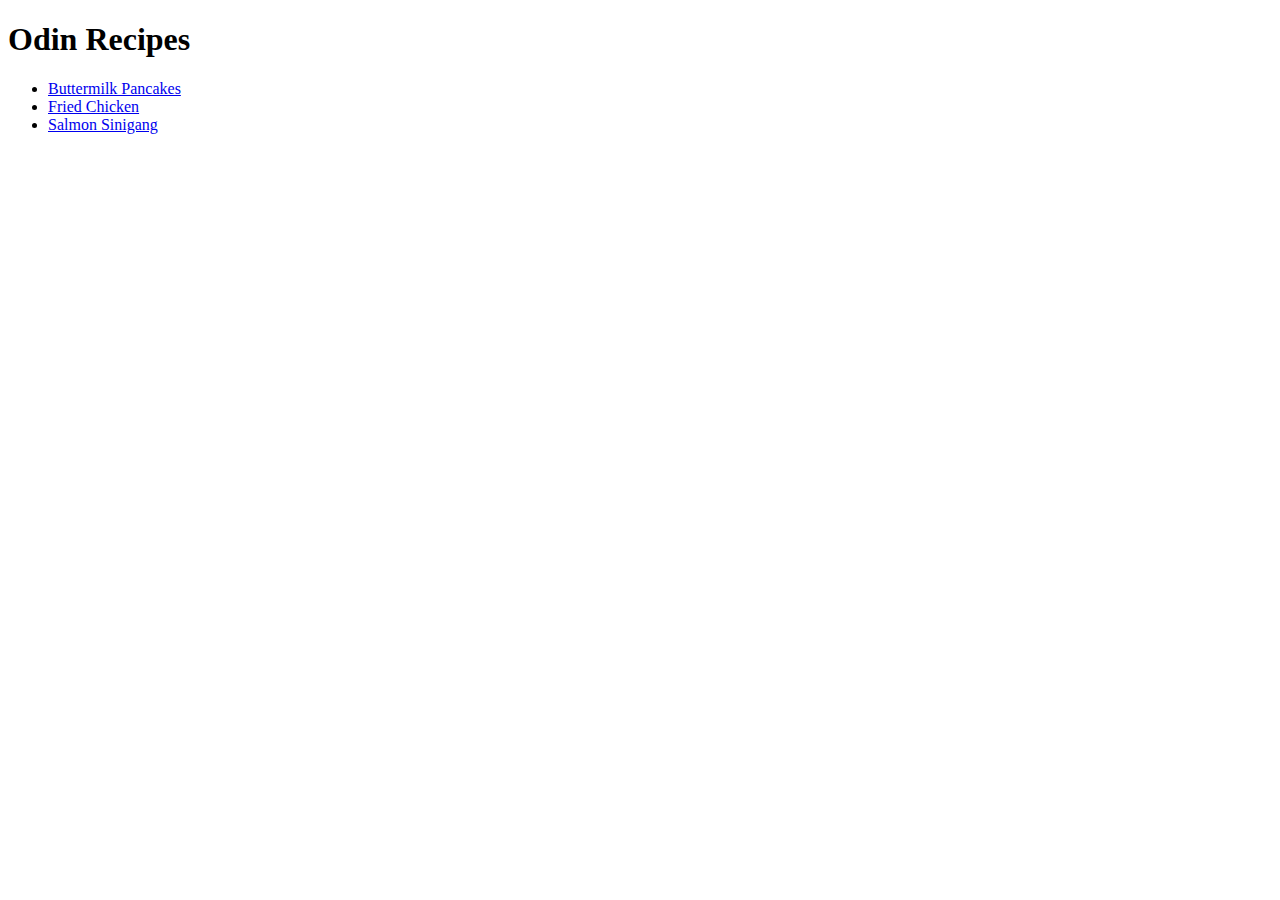
==== index.html @ e61ac7a1 "Final home page" ====
<!DOCTYPE html>
<html lang="en">
<head>
    <meta charset="UTF-8">
    <title>Project: Recipes</title>
</head>
<body>
    <h1>Odin Recipes</h1>
    <ul>
        <li><a href="recipes/buttermilk_pancakes.html">Buttermilk Pancakes</a></li>
        <li><a href="recipes/fried_chicken.html">Fried Chicken</a></li>
        <li><a href="recipes/salmon_sinigang.html">Salmon Sinigang</a></li>
    </ul>
</body>

</html>
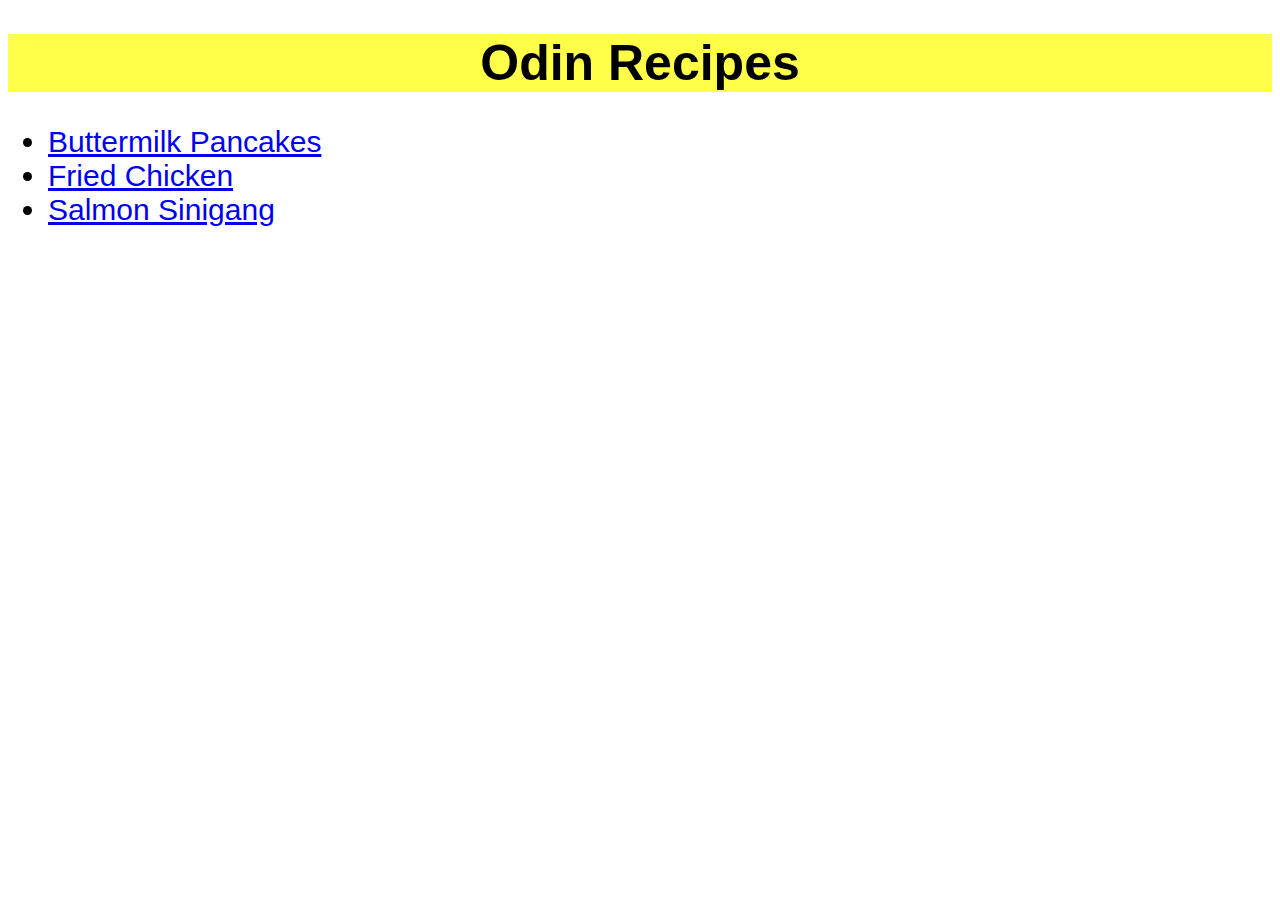
==== commit 374b226e: "CSS added to recipes" ====
--- a/index.html
+++ b/index.html
@@ -1,15 +1,16 @@
 <!DOCTYPE html>
 <html lang="en">
 <head>
+    <link rel="stylesheet" href="styles.css">
     <meta charset="UTF-8">
     <title>Project: Recipes</title>
 </head>
 <body>
-    <h1>Odin Recipes</h1>
+    <h1 class="Main-Page">Odin Recipes</h1>
     <ul>
-        <li><a href="recipes/buttermilk_pancakes.html">Buttermilk Pancakes</a></li>
-        <li><a href="recipes/fried_chicken.html">Fried Chicken</a></li>
-        <li><a href="recipes/salmon_sinigang.html">Salmon Sinigang</a></li>
+        <li class="recipe"><a href="recipes/buttermilk_pancakes.html">Buttermilk Pancakes</a></li>
+        <li class="recipe"><a href="recipes/fried_chicken.html">Fried Chicken</a></li>
+        <li class="recipe"><a href="recipes/salmon_sinigang.html">Salmon Sinigang</a></li>
     </ul>
 </body>
 
--- a/styles.css
+++ b/styles.css
@@ -0,0 +1,39 @@
+.Main-Page {
+    background-color: rgb(255, 255, 74);
+    color: black;
+    text-align:center;
+    font-family:'Lucida Sans', 'Lucida Sans Regular', 'Lucida Grande', 'Lucida Sans Unicode', Geneva, Verdana, sans-serif;
+    font-size: 50px;
+}
+
+.recipe {
+    font-size: 30px;
+}
+
+.food-img {
+    display: block;
+    margin-left: auto;
+    margin-right: auto;
+    width: 50%;
+}
+
+.home-page {
+    font-weight: bold;
+    font-size: 20px;
+}
+
+.food-title {
+    text-align: center;
+    font-weight: bold;
+    font-family: "Playflair Display", sans-serif;
+}
+
+li {
+    font-size: 16px;
+    font-family:'Lucida Sans', 'Lucida Sans Regular', 'Lucida Grande', 'Lucida Sans Unicode', Geneva, Verdana, sans-serif;
+}
+
+h2 {
+    font-family: 'Courier New', Courier, monospace;
+    color: rgb(156, 4, 24)
+}